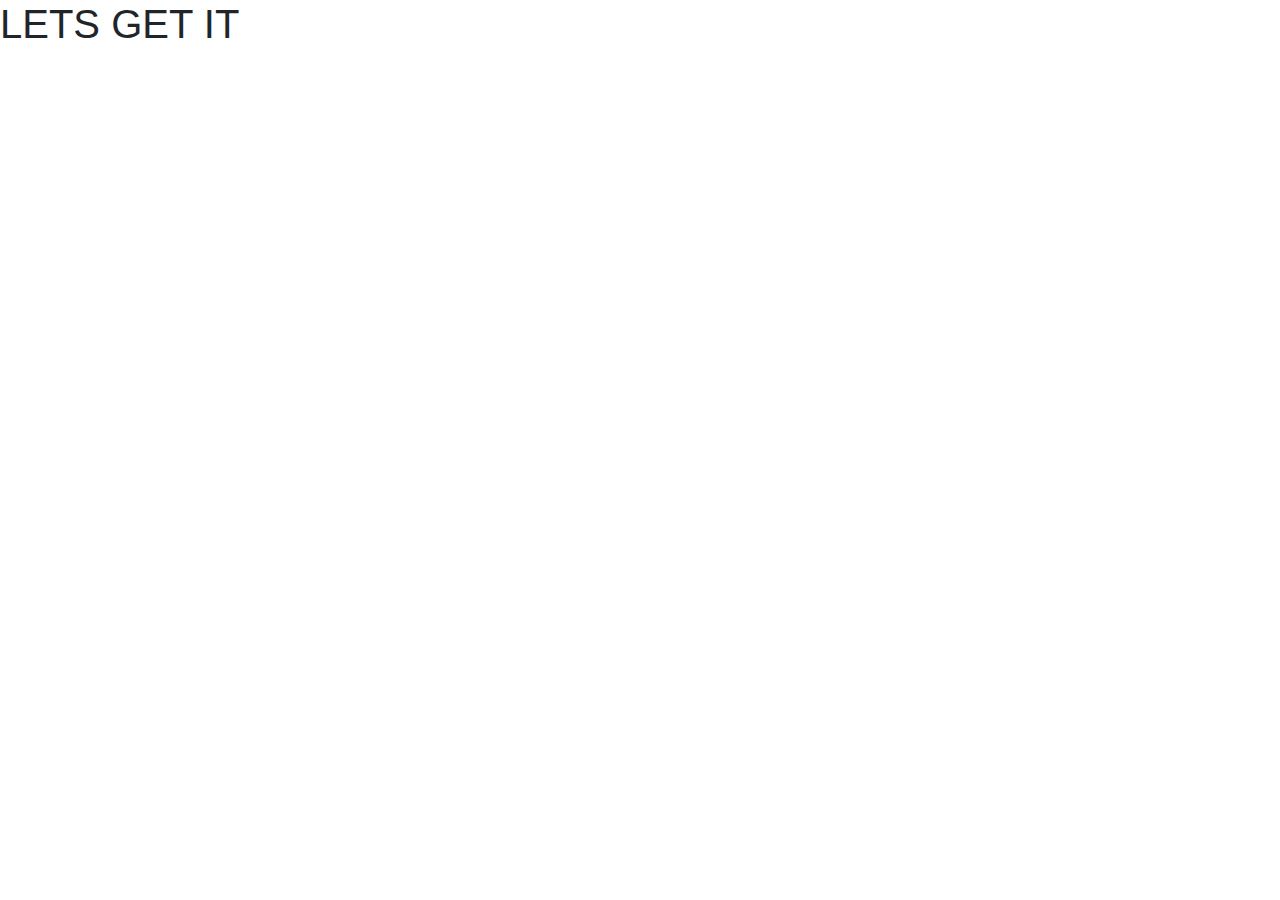
==== target/classes/templates/add-player.html @ b6192ca2 "first" ====
<!DOCTYPE html>
<html lang="en xmlns:th=" http://www.thymeleaf.org""> <head>
<meta charset="UTF-8">
<meta name="viewport" content="width=device-width, initial-scale=1.0">
<meta http-equiv="X-UA-Compatible" content="ie=edge">
<title>Lets Go!</title>
<link rel="stylesheet" href="https://maxcdn.bootstrapcdn.com/bootstrap/4.0.0/css/bootstrap.min.css" integrity="sha384-Gn5384xqQ1aoWXA+058RXPxPg6fy4IWvTNh0E263XmFcJlSAwiGgFAW/dAiS6JXm"
    crossorigin="anonymous">
</head>

<body>
   
    <h1>LETS GET IT</h1>
    <script src="/js/jquery-2.2.4.js"></script>
</body>

</html>
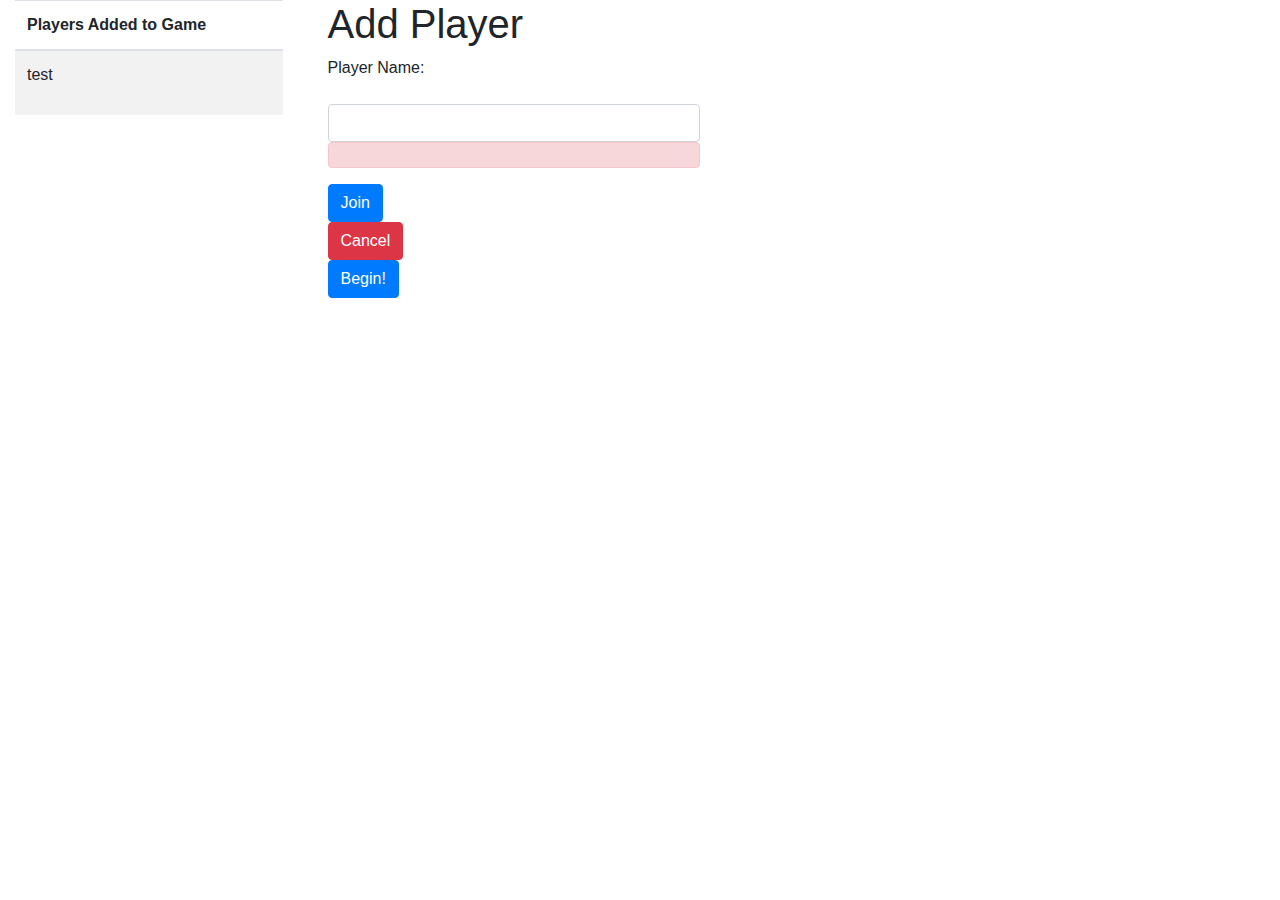
==== commit 097424c5: "third" ====
--- a/target/classes/templates/add-player.html
+++ b/target/classes/templates/add-player.html
@@ -1,17 +1,77 @@
 <!DOCTYPE html>
-<html lang="en xmlns:th=" http://www.thymeleaf.org""> <head>
-<meta charset="UTF-8">
-<meta name="viewport" content="width=device-width, initial-scale=1.0">
-<meta http-equiv="X-UA-Compatible" content="ie=edge">
-<title>Lets Go!</title>
-<link rel="stylesheet" href="https://maxcdn.bootstrapcdn.com/bootstrap/4.0.0/css/bootstrap.min.css" integrity="sha384-Gn5384xqQ1aoWXA+058RXPxPg6fy4IWvTNh0E263XmFcJlSAwiGgFAW/dAiS6JXm"
-    crossorigin="anonymous">
+<html lang="en xmlns:th=" xmlns:th="http://www.thymeleaf.org">
+
+<head>
+    <meta charset="UTF-8">
+    <meta name="viewport" content="width=device-width, initial-scale=1.0">
+    <meta http-equiv="X-UA-Compatible" content="ie=edge">
+    <title>Lets Go!</title>
+    <link rel="stylesheet" href="https://maxcdn.bootstrapcdn.com/bootstrap/4.0.0/css/bootstrap.min.css"
+        integrity="sha384-Gn5384xqQ1aoWXA+058RXPxPg6fy4IWvTNh0E263XmFcJlSAwiGgFAW/dAiS6JXm" crossorigin="anonymous">
 </head>
 
 <body>
-   
-    <h1>LETS GET IT</h1>
+    <div class="row">
+
+        <div class="col-md-3">
+            <div id="playerTableDiv" class="container">
+                <table id="playerTable" class="table table-striped">
+                    <thead>
+                        <tr>
+                            <th>Players Added to Game</th>
+                        </tr>
+                    </thead>
+                    <tr th:each="gamePlayer : ${players}">
+                        <td>
+                            <p th:text="${gamePlayer.playerName}">test</p>
+                        </td>
+                        </tbody>
+                </table>
+            </div>
+        </div>
+
+        <div id="addPlayerInfoDiv" class="col-md-6">
+            <div class="container">
+                <div class="row">
+                    <h1>Add Player</h1>
+                </div>
+                <form method="POST">
+                    <div class="row">
+                        <div th:if='${players.size()}<4'>
+                            <label class="label label-primary" for="playerName">
+                                <p> Player Name: </p>
+                            </label>
+                            <input id="playerName" class="form-control" name="playerName" type="text" size="35">
+                            <div th:if="${#fields.hasErrors('gamePlayer.playerName')}">
+                            <p th:each="error : ${#fields.errors('gamePlayer.playerName')}" class="alert alert-danger" th:text="${error}"></p>
+                        </div>
+                    </div>
+                    </div>
+                    <div class="row"  th:if='${players.size()}<4'>
+                        <button name="joinButton" id="joinButton" class="btn btn-primary" type="submit">Join</button>
+                    </div>
+                    <div class="row">
+                            <a href="/" class="btn btn-danger">Cancel</a>
+                    </div>
+
+                </form>
+                <div class="row">
+                    <div id="beginGameButton" th:if='${players.size()}>1'</div>
+                        <a href="/" th:href="@{/game/{username}/{gameId}(username=${gameLeader},gameId=${gameId})}"
+                            class="btn btn-primary">Begin!</a>
+                    </div>
+                </div>
+
+            </div>
+        </div>
+        <div class="col-md-3">
+            <div class="container">
+                <h1></h1>
+            </div>
+        </div>
+    </div>
     <script src="/js/jquery-2.2.4.js"></script>
+    <script src="/js/game.js"></script>
 </body>
 
 </html>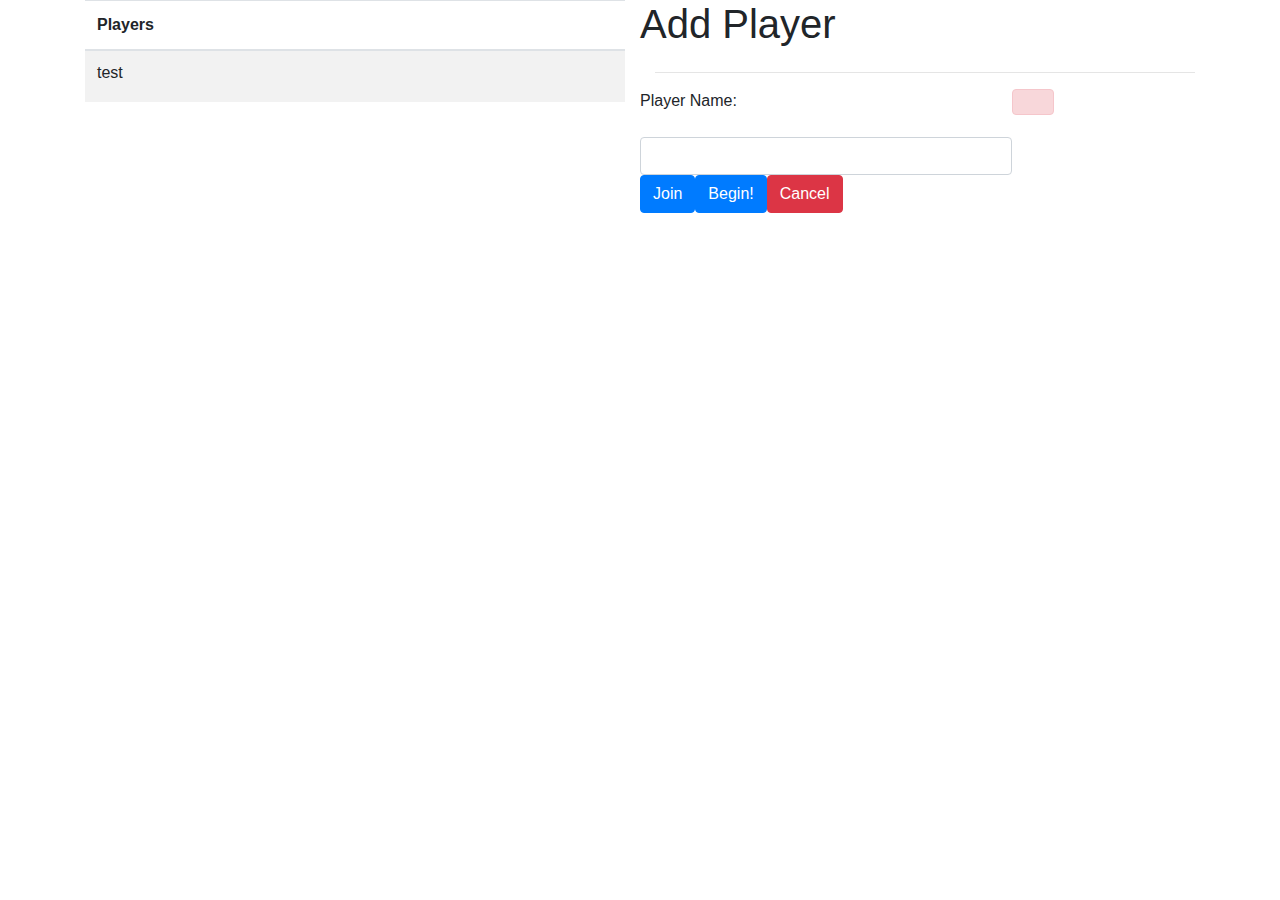
==== commit d9d0c80b: "twelve" ====
--- a/target/classes/templates/add-player.html
+++ b/target/classes/templates/add-player.html
@@ -8,65 +8,53 @@
     <title>Lets Go!</title>
     <link rel="stylesheet" href="https://maxcdn.bootstrapcdn.com/bootstrap/4.0.0/css/bootstrap.min.css"
         integrity="sha384-Gn5384xqQ1aoWXA+058RXPxPg6fy4IWvTNh0E263XmFcJlSAwiGgFAW/dAiS6JXm" crossorigin="anonymous">
+    <link rel="stylesheet" href="/css/addPlayer.css">
 </head>
 
 <body>
-    <div class="row">
-
-        <div class="col-md-3">
-            <div id="playerTableDiv" class="container">
-                <table id="playerTable" class="table table-striped">
-                    <thead>
-                        <tr>
-                            <th>Players Added to Game</th>
-                        </tr>
-                    </thead>
-                    <tr th:each="gamePlayer : ${players}">
-                        <td>
-                            <p th:text="${gamePlayer.playerName}">test</p>
-                        </td>
-                        </tbody>
-                </table>
-            </div>
-        </div>
-
-        <div id="addPlayerInfoDiv" class="col-md-6">
-            <div class="container">
-                <div class="row">
-                    <h1>Add Player</h1>
-                </div>
-                <form method="POST">
-                    <div class="row">
-                        <div th:if='${players.size()}<4'>
-                            <label class="label label-primary" for="playerName">
-                                <p> Player Name: </p>
-                            </label>
-                            <input id="playerName" class="form-control" name="playerName" type="text" size="35">
-                            <div th:if="${#fields.hasErrors('gamePlayer.playerName')}">
-                            <p th:each="error : ${#fields.errors('gamePlayer.playerName')}" class="alert alert-danger" th:text="${error}"></p>
-                        </div>
-                    </div>
-                    </div>
-                    <div class="row"  th:if='${players.size()}<4'>
-                        <button name="joinButton" id="joinButton" class="btn btn-primary" type="submit">Join</button>
-                    </div>
-                    <div class="row">
-                            <a href="/" class="btn btn-danger">Cancel</a>
-                    </div>
-
-                </form>
-                <div class="row">
-                    <div id="beginGameButton" th:if='${players.size()}>1'</div>
-                        <a href="/" th:href="@{/game/{username}/{gameId}(username=${gameLeader},gameId=${gameId})}"
-                            class="btn btn-primary">Begin!</a>
+    <div class="container">
+        <div class="menu">
+            <div class="row">
+                <div class="col-md-6">
+                    <div id="playerTableDiv">
+                        <table id="playerTable" class="table table-striped">
+                            <thead>
+                                <tr>
+                                    <th>Players</th>
+                                </tr>
+                            </thead>
+                            <tbody <tr th:each="gamePlayer : ${players}">
+                                <td>
+                                    <h6 th:text="${gamePlayer.playerName}">test</h6>
+                                </td>
+                            </tbody>
+                        </table>
                     </div>
                 </div>
-
-            </div>
-        </div>
-        <div class="col-md-3">
-            <div class="container">
-                <h1></h1>
+                <div id="addPlayerInfoDiv" class="col-md-6">
+                    <div class="row">
+                        <h1>Add Player</h1>
+                    </div>
+                    <hr>
+                    <form method="POST">
+                        <div class="row">
+                            <div th:if="${players.size()}<4">
+                                <label class="label label-primary" for="playerName">
+                                    <p> Player Name: </p>
+                                </label>
+                                <input id="playerName" class="form-control" name="playerName" type="text" size="35">
+                            </div>
+                            <div th:if="${#fields.hasErrors('gamePlayer.playerName')}">
+                                <p th:each="error : ${#fields.errors('gamePlayer.playerName')}" class="alert alert-danger" th:text="${error}"></p>
+                            </div>
+                        </div>
+                        <div class="row">
+                            <button th:if='${players.size()}<4' name="joinButton" id="joinButton" class="btn btn-primary buttonClass" type="submit">Join</button>
+                            <a href="/" th:href="@{/game/{username}/{gameId}(username=${gameLeader},gameId=${gameId})}" th:if="${players.size()} > 1" class="btn btn-primary buttonClass">Begin!</a>
+                            <a href="/" class="btn btn-danger buttonClass">Cancel</a>     
+                        </div>
+                    </form>
+                </div>
             </div>
         </div>
     </div>
